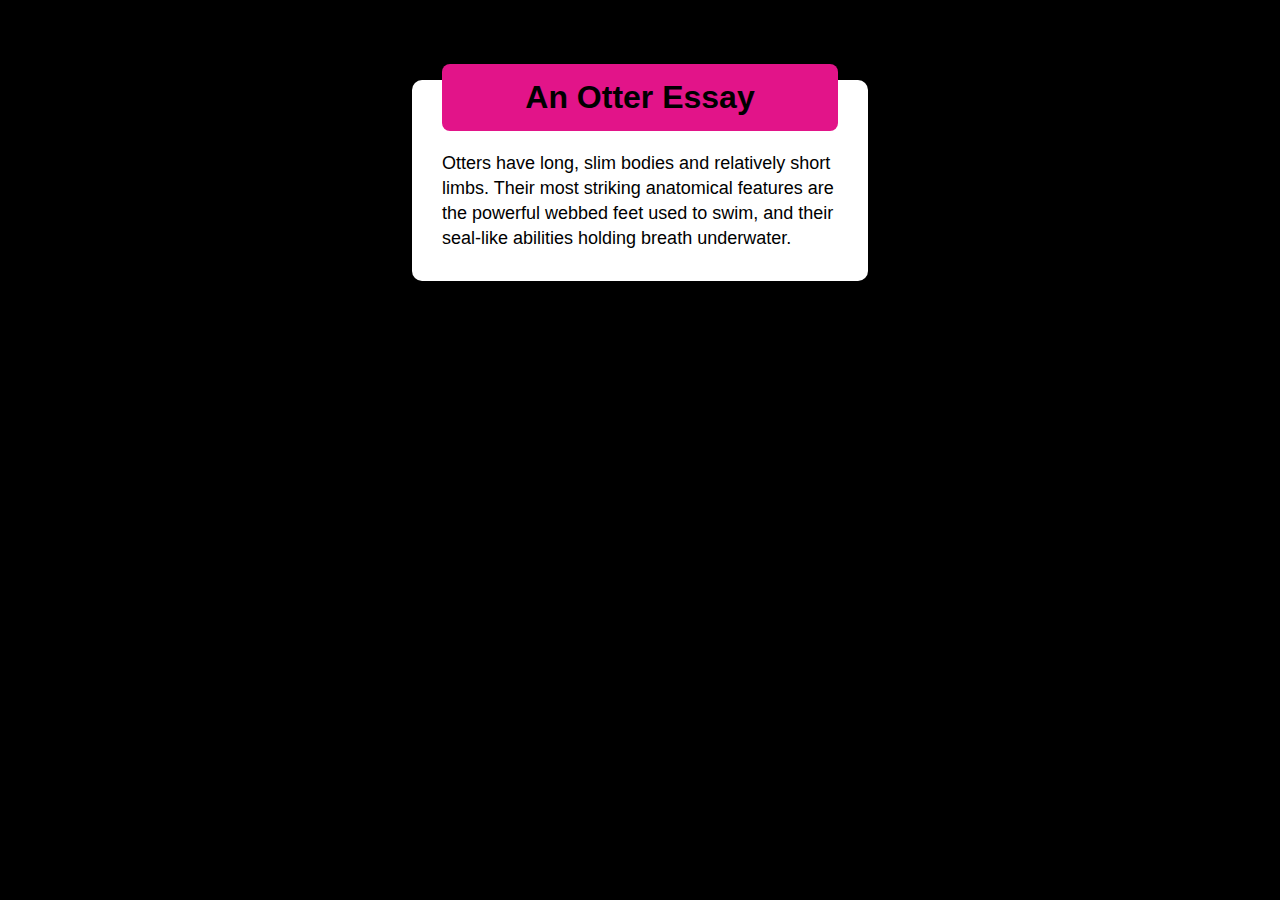
==== index.html @ 9b552bca "INITIAL COMMIT" ====
<!DOCTYPE html>
<html lang="en">
<head>
    <meta charset="UTF-8">
    <meta name="viewport" content="width=device-width, initial-scale=1.0">
    <link rel="stylesheet" href="style.css">
    <title>Otter Essay</title>
</head>
<body>
    <main>
        <div class="card">
            <div class="pink-card">
                <h3>An Otter Essay</h3>
            </div>
            <div class="p-div">
                <p>Otters have long, slim bodies and relatively short limbs. Their most striking anatomical features are the powerful webbed feet used to swim, and their seal-like abilities holding breath underwater.</p>
            </div>
        </div>
    </main>
</body>
</html>
---- style.css ----
*{
    margin: 0;
    padding: 0;
    box-sizing: border-box;
}

body{
    background-color: #000;
    max-width: 456px;
    margin: 80px auto;
}

.card{
    background-color: #fff;
    padding: 30px;
    border-radius: 10px;
    position: relative;
}

.pink-card{
    background-color: rgb(226, 20, 137);    
    margin-top: -46px;
    margin-bottom: 20px;
    padding: 15px;
    border-radius: 8px;
}

.pink-card h3{
    text-align: center;
    font-weight: 800;
    font-size: xx-large;
    font-family:'Segoe UI', Tahoma, Geneva, Verdana, sans-serif;
}

.p-div p{
    font-weight: 500;
    line-height: 25px;
    font-size: large;
    font-family:'Segoe UI', Tahoma, Geneva, Verdana, sans-serif;
}
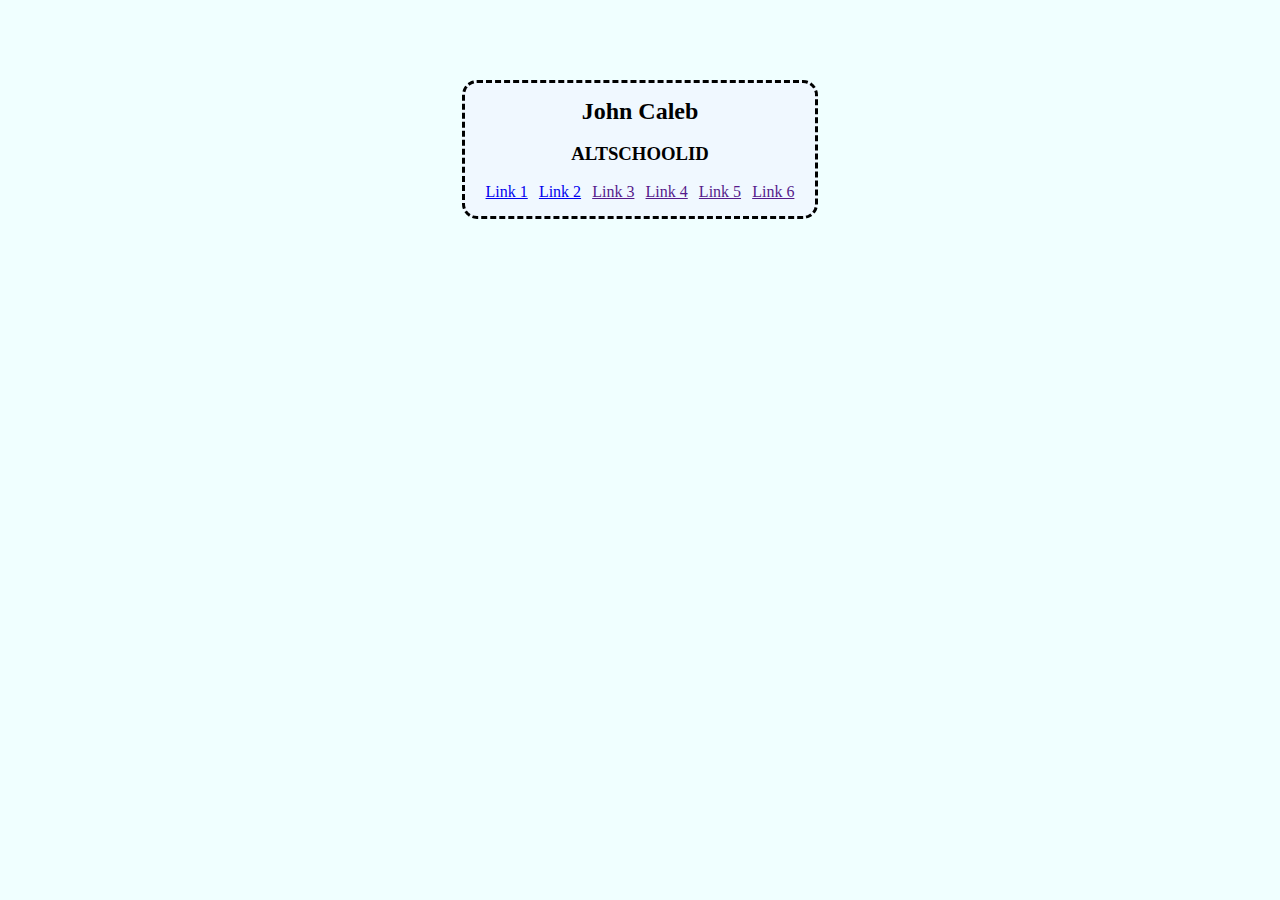
==== commit a06ab0f6: "ADDED OVERVIEW" ====
--- a/index.html
+++ b/index.html
@@ -3,17 +3,46 @@
 <head>
     <meta charset="UTF-8">
     <meta name="viewport" content="width=device-width, initial-scale=1.0">
-    <link rel="stylesheet" href="style.css">
-    <title>Otter Essay</title>
+    <title>John Caleb</title>
+<style>
+    *{
+        margin: 0;
+        padding: 0;
+        box-sizing: border-box;
+    }   
+
+    body{
+        background-color: azure;
+    }
+
+    main{
+        max-width: 356px;
+        margin: 80px auto;
+        background-color: aliceblue;
+        border:  3px dashed #000;
+        padding: 15px;
+        border-radius: 15px;
+        text-align: center;
+    }
+
+    .links{
+        display: flex;
+        flex-direction: row;
+        justify-content: space-around;
+    }
+</style>
 </head>
 <body>
     <main>
-        <div class="card">
-            <div class="pink-card">
-                <h3>An Otter Essay</h3>
+        <div class="card">            
+            <div class="details">
+                <h2>John Caleb</h2>
+                <br>
+                <h3>ALTSCHOOLID</h3>
+                <br>
             </div>
-            <div class="p-div">
-                <p>Otters have long, slim bodies and relatively short limbs. Their most striking anatomical features are the powerful webbed feet used to swim, and their seal-like abilities holding breath underwater.</p>
+            <div class="links">
+                <a href="#">Link 1</a><a href="#">Link 2</a><a href="">Link 3</a><a href="">Link 4</a><a href="">Link 5</a><a href="">Link 6</a>
             </div>
         </div>
     </main>
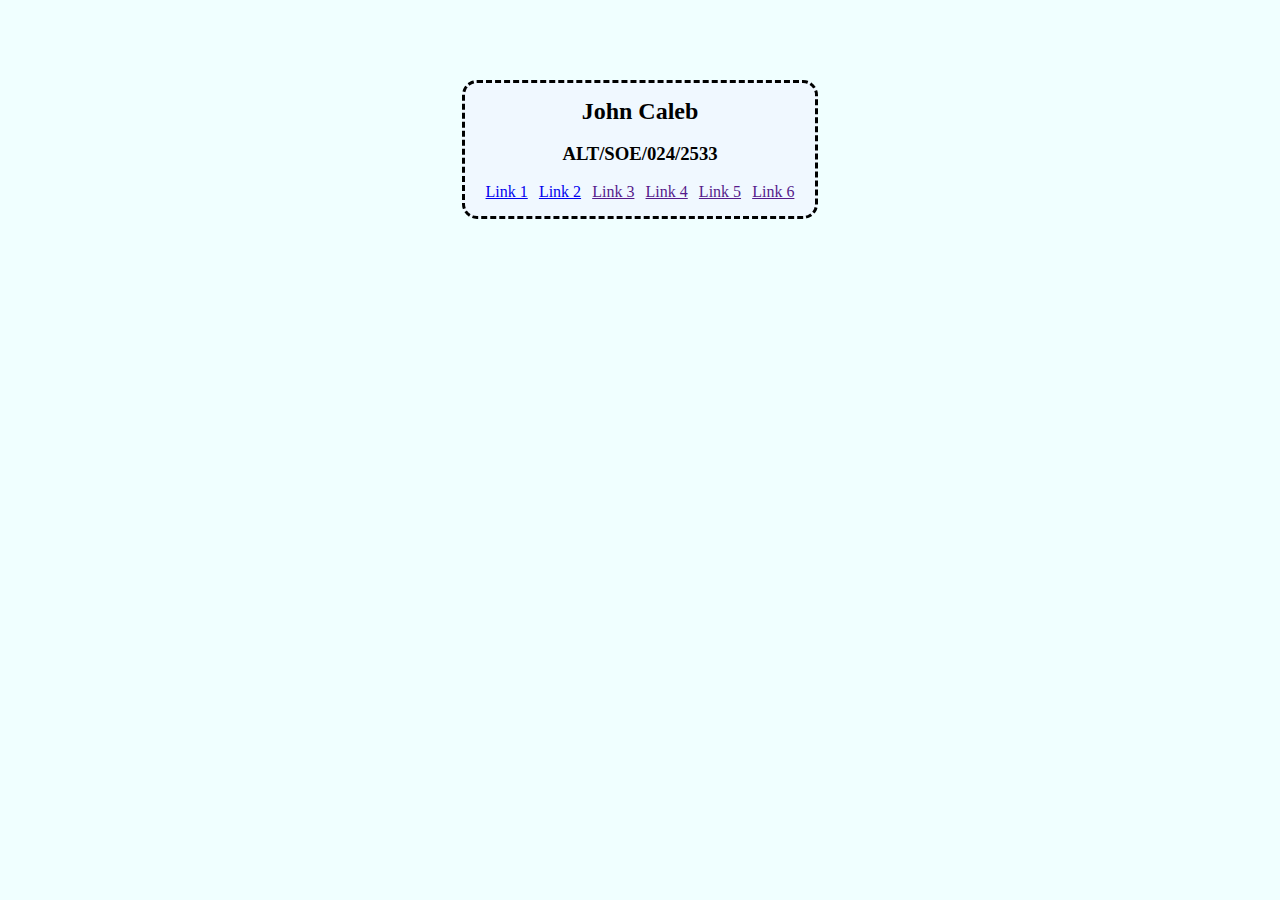
==== commit d4735e16: "ADDED ALTSCHOOL ID" ====
--- a/index.html
+++ b/index.html
@@ -38,7 +38,7 @@
             <div class="details">
                 <h2>John Caleb</h2>
                 <br>
-                <h3>ALTSCHOOLID</h3>
+                <h3>ALT/SOE/024/2533</h3>
                 <br>
             </div>
             <div class="links">
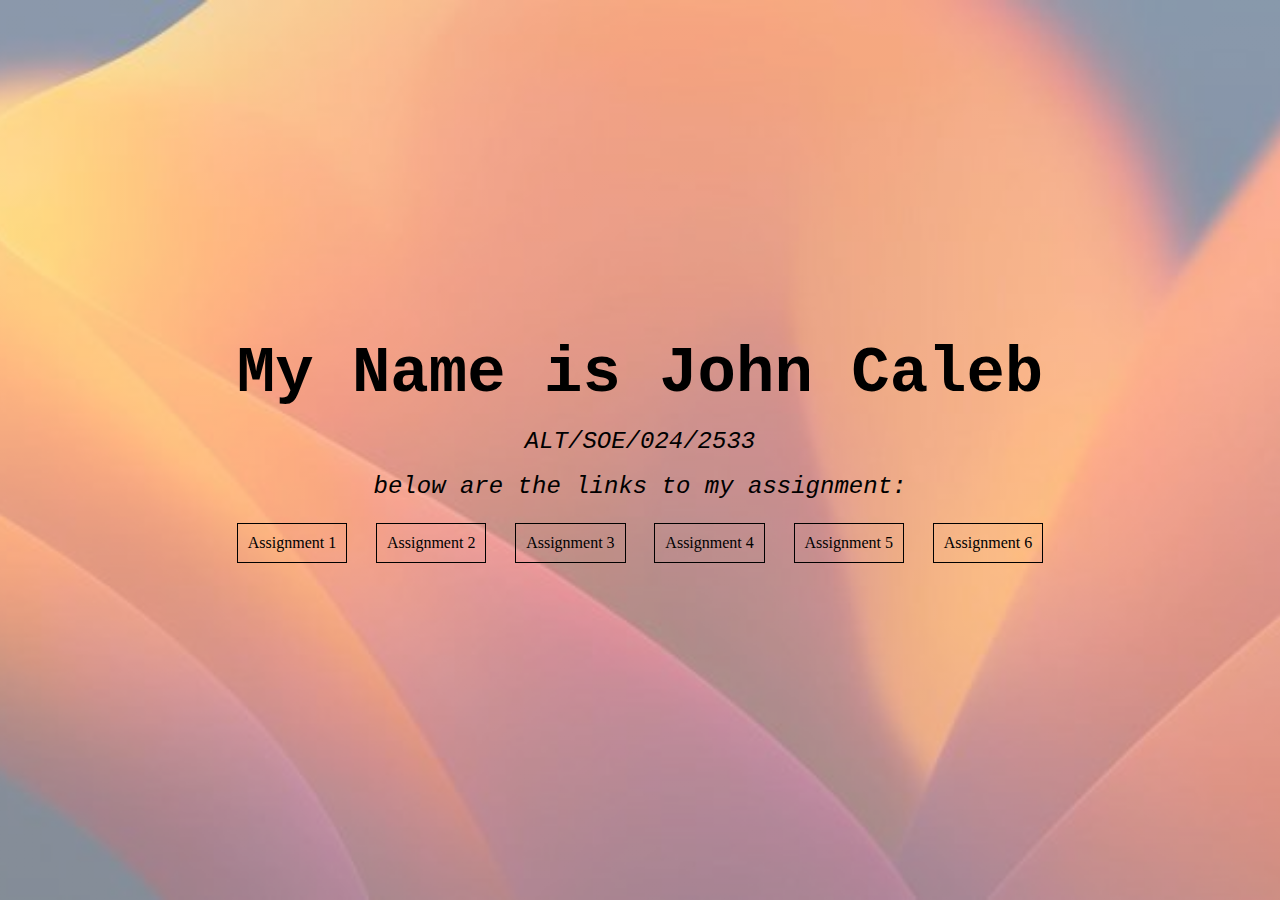
==== commit 3f5ac2f9: "UPDATED HOME PAGE UI" ====
--- a/index.html
+++ b/index.html
@@ -12,23 +12,48 @@
     }   
 
     body{
-        background-color: azure;
+        background-image: linear-gradient(rgba(255,255,255,0.5)50%, rgba(255,255,255,0.5)50%), url(./bg.jpg);
+        background-position: 60% center;
+        background-size: cover;
+        background-repeat: no-repeat;
+        overflow-x: hidden;
     }
 
     main{
-        max-width: 356px;
-        margin: 80px auto;
-        background-color: aliceblue;
-        border:  3px dashed #000;
-        padding: 15px;
+        display: flex; 
+        flex-direction: column; 
+        align-items: center; 
+        justify-content: center;
+        padding: 20px;
         border-radius: 15px;
         text-align: center;
+        height: 100vh;
     }
 
     .links{
         display: flex;
         flex-direction: row;
-        justify-content: space-around;
+        justify-content:space-between;
+        gap: 20px;
+        flex-wrap: wrap;
+        margin-top: 23px;
+    }
+
+    .links a{
+        border: 1px solid #000;
+        text-decoration: none;
+        padding: 10px;
+        color: #000;
+    }
+
+    .details h2{
+        font-size: 4em;
+        font-family: 'Courier New', Courier, monospace;
+    }
+
+    .details em{
+        font-size: 1.5em;
+        font-family: 'Courier New', Courier, monospace;
     }
 </style>
 </head>
@@ -36,13 +61,15 @@
     <main>
         <div class="card">            
             <div class="details">
-                <h2>John Caleb</h2>
+                <h2>My Name is John Caleb</h2>
                 <br>
-                <h3>ALT/SOE/024/2533</h3>
+                <em>ALT/SOE/024/2533</em>
                 <br>
+                <br>
+                <em>below are the links to my assignment:</em>
             </div>
             <div class="links">
-                <a href="#">Link 1</a><a href="#">Link 2</a><a href="">Link 3</a><a href="">Link 4</a><a href="">Link 5</a><a href="">Link 6</a>
+                <a href="#">Assignment 1</a><a href="#">Assignment 2</a><a href="">Assignment 3</a><a href="">Assignment 4</a><a href="">Assignment 5</a><a href="">Assignment 6</a>
             </div>
         </div>
     </main>
